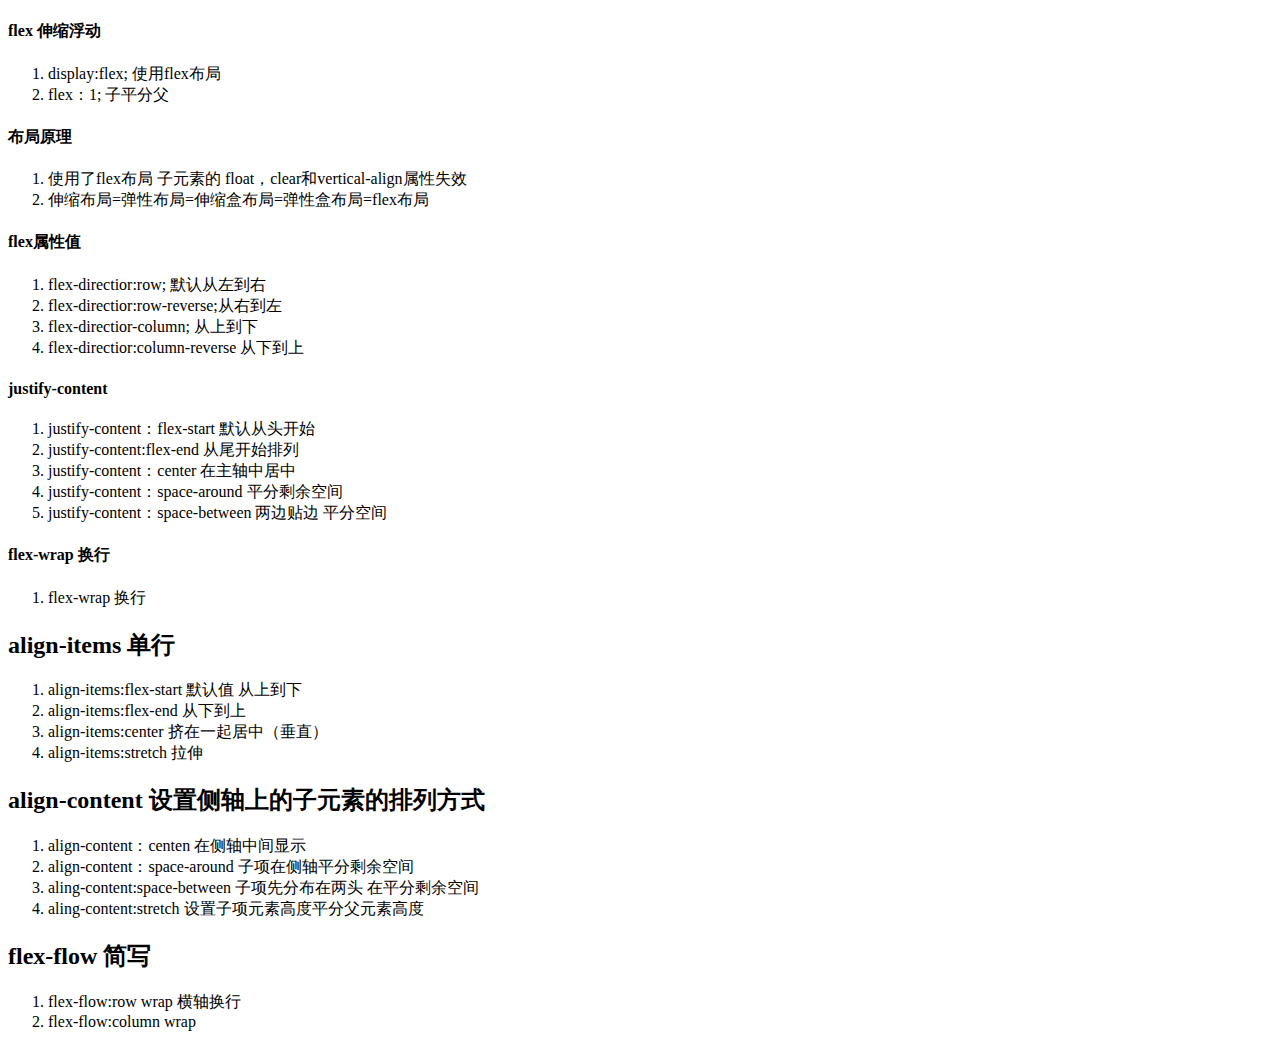
==== flex.html @ e36812ed "第二天flex伸缩布局笔记" ====
<!DOCTYPE html>
<html lang="en">
<head>
    <meta charset="UTF-8">
    <meta http-equiv="X-UA-Compatible" content="IE=edge">
    <meta name="viewport" content="width=device-width, initial-scale=1.0">
    <title>Document</title>
</head>
<body>
    <h4>flex 伸缩浮动</h4>
    <ol>
        <li>display:flex; 使用flex布局</li>
        <li>flex：1; 子平分父</li>
    </ol>
    <h4>布局原理</h4>
    <ol>
        <li>使用了flex布局 子元素的 float，clear和vertical-align属性失效</li>
        <li>伸缩布局=弹性布局=伸缩盒布局=弹性盒布局=flex布局    </li>
    </ol>
    <h4>flex属性值</h4>
    <ol>
        <li>flex-directior:row; 默认从左到右</li>
        <li>flex-directior:row-reverse;从右到左</li>
        <li>flex-directior-column; 从上到下</li>
        <li>flex-directior:column-reverse 从下到上</li>
    </ol>
    <h4>justify-content</h4>
    <ol>
        <li>justify-content：flex-start 默认从头开始</li>
        <li>justify-content:flex-end 从尾开始排列</li>
        <li>justify-content：center 在主轴中居中</li>
        <li>justify-content：space-around 平分剩余空间</li>
        <li>justify-content：space-between 两边贴边 平分空间</li>
    </ol>
    <h4>flex-wrap 换行</h4>
    <ol><li>flex-wrap 换行</li></ol>
    <h2>align-items 单行</h2>
    <ol>
        <li>align-items:flex-start 默认值 从上到下</li>
        <li>align-items:flex-end 从下到上</li>
        <li>align-items:center 挤在一起居中（垂直）</li>
        <li>align-items:stretch  拉伸</li>
    </ol>
    <h2>align-content 设置侧轴上的子元素的排列方式</h2>
    <ol>
        <li>align-content：centen 在侧轴中间显示</li>
        <li>align-content：space-around 子项在侧轴平分剩余空间</li>
        <li>aling-content:space-between 子项先分布在两头  在平分剩余空间</li>
        <li>aling-content:stretch 设置子项元素高度平分父元素高度</li>
    </ol>
    <h2>flex-flow 简写</h2>
    <ol>
        <li>flex-flow:row wrap 横轴换行</li>
        <li>flex-flow:column wrap</li>
    </ol>
</body>
</html>
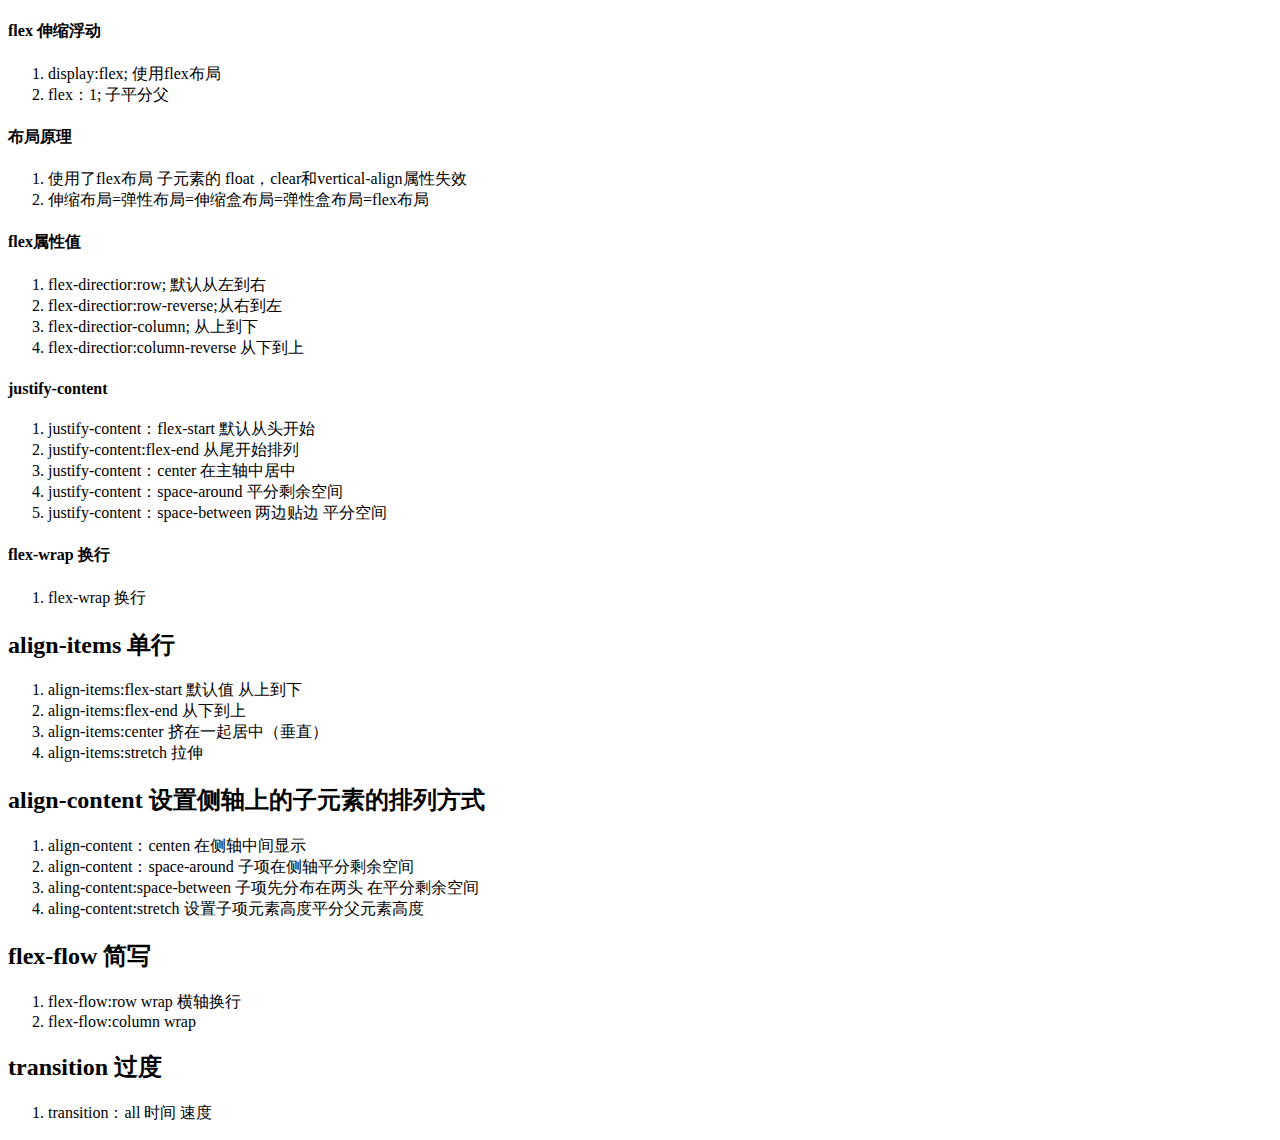
==== commit 8e98b6ca: "第5天提交flex笔记" ====
--- a/flex.html
+++ b/flex.html
@@ -53,5 +53,10 @@
         <li>flex-flow:row wrap 横轴换行</li>
         <li>flex-flow:column wrap</li>
     </ol>
+    <h2>transition 过度</h2>
+    <ol>
+        <li>transition：all 时间 速度 </li>
+    </ol>
+    
 </body>
 </html>